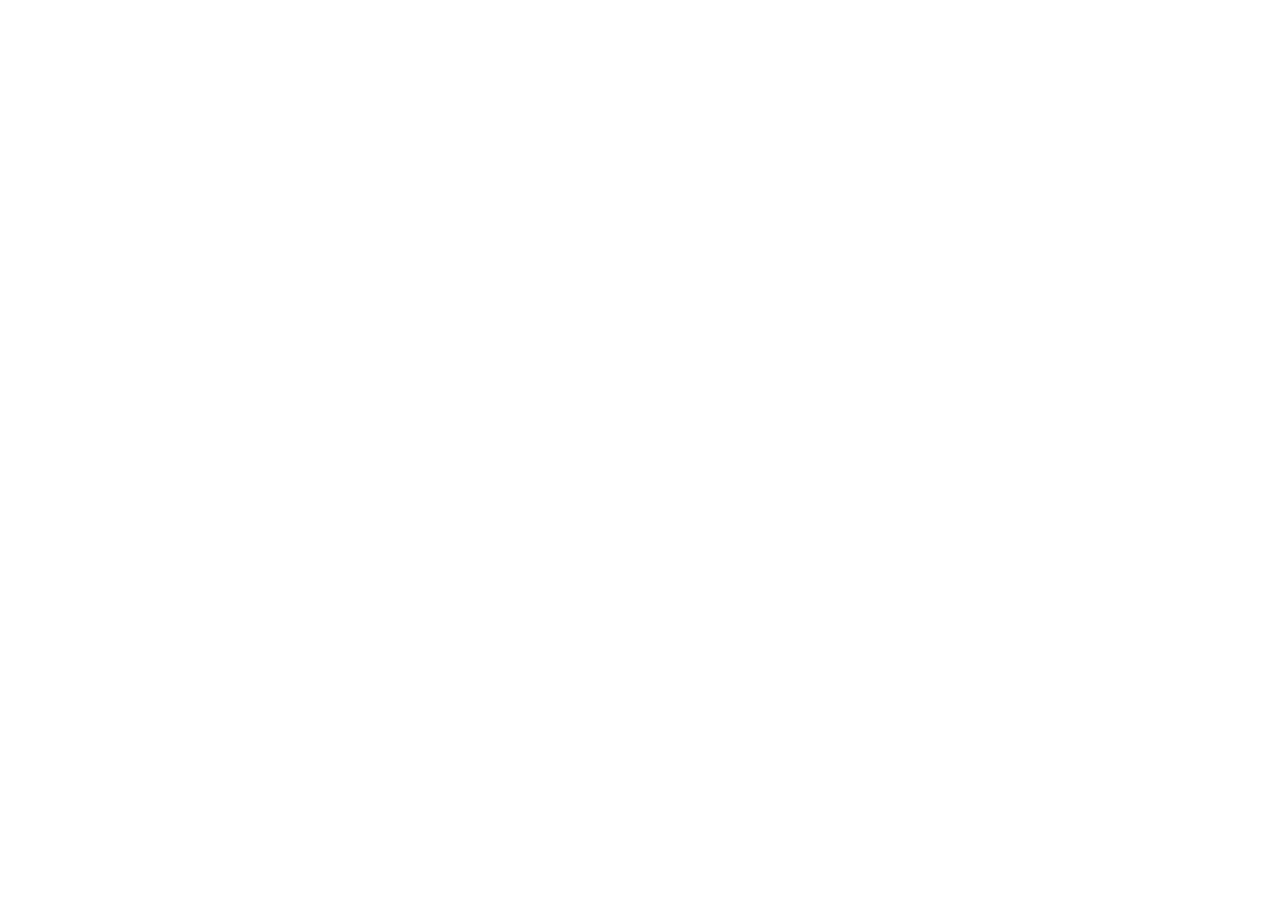
==== index.html @ 6f009e25 "initial commit to add the whisky thursday countdown" ====
<!DOCTYPE html>
<html>
    <head>
        <link rel="stylesheet" href="static/flipclock.css">
        <link rel="stylesheet" href="static/app.css">
        <script src="http://ajax.googleapis.com/ajax/libs/jquery/1.10.2/jquery.min.js"></script>
        <script src="static/flipclock.js"></script>
    </head>
    <body>
        <div class="main">
            <h1><p id="W"></p></h1>
            <div class="clock" style="margin:2em;"></div>
        </div>
    <script type="text/javascript">
        var clock;
        $(document).ready(function() {
            // Grab the current date
            var currentDate = new Date();
            // Calculate delta one week ahead of curent date since June 25 2015 16:00:00(1435273200000)
            var startDate = 1435273200000;
            var oneWeek = 604800000;
            var deltaTime = currentDate.getTime() - startDate;
            var weekDelta = oneWeek - deltaTime;
            var futureDate = new Date(currentDate.getTime() + weekDelta);
            // Calculate the difference in seconds between the future and current date
            var diff = futureDate.getTime() / 1000 - currentDate.getTime() / 1000;
            // Instantiate a coutdown FlipClock
            clock = $('.clock').FlipClock(diff, {
                clockFace: 'DailyCounter',
                countdown: true
            });
            if (currentDate.getDay() == 4 && currentDate.getHours() < 16) {
                clock.stop();
                document.getElementById("W").innerHTML = "W, Big Time!";
            } else {
                document.getElementById("W").innerHTML = "Whisky Thursday in";
            }
        });
    </script>
    </body>
</html>
---- static/app.css ----
.main {
    padding-top: 100px;
    max-width:660px;
    margin: auto;
}

h1 {
    text-align: center;
    font: normal 2.5em "Helvetica Neue", Helvetica, sans-serif;

}
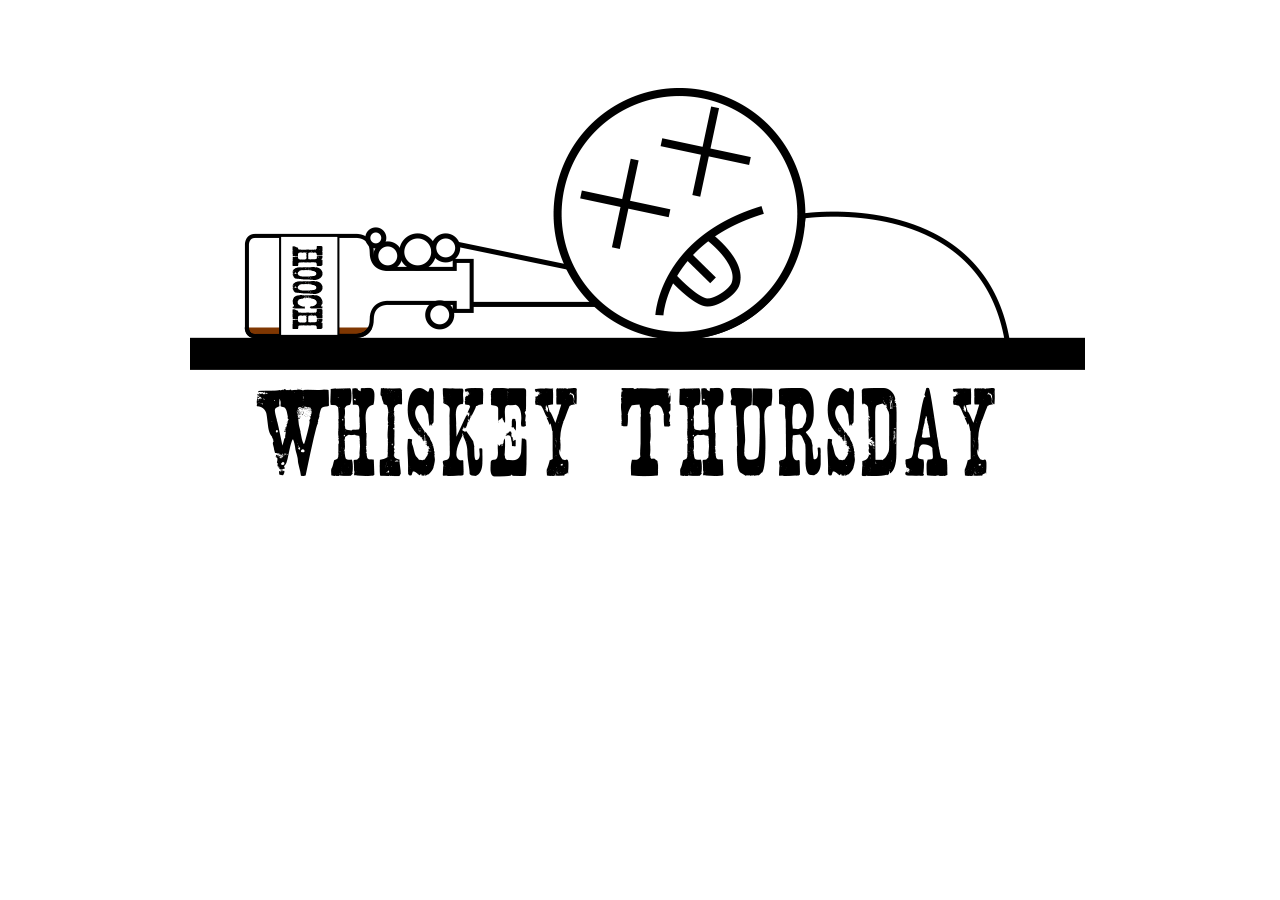
==== commit 17cd8cdc: "adding logo to countdown page" ====
--- a/index.html
+++ b/index.html
@@ -9,7 +9,10 @@
     <body>
         <div class="main">
             <h1><p id="W"></p></h1>
-            <div class="clock" style="margin:2em;"></div>
+            <div class="clock" style="margin: auto"></div>
+        </div>
+        <div class="wt">
+            <img alt="Whisky Thursday" title="WT" src="static/wt.png" width=896 height=398>
         </div>
     <script type="text/javascript">
         var clock;
@@ -18,21 +21,24 @@
             var currentDate = new Date();
             // Calculate delta one week ahead of curent date since June 25 2015 16:00:00(1435273200000)
             var startDate = 1435273200000;
-            var oneWeek = 604800000;
-            var deltaTime = currentDate.getTime() - startDate;
-            var weekDelta = oneWeek - deltaTime;
-            var futureDate = new Date(currentDate.getTime() + weekDelta);
+            var week = 604800000;
+            var delta = (Math.ceil((currentDate.getTime() - startDate) / week) * week) + startDate;
+            var futureDate = new Date(delta);
             // Calculate the difference in seconds between the future and current date
             var diff = futureDate.getTime() / 1000 - currentDate.getTime() / 1000;
-            // Instantiate a coutdown FlipClock
-            clock = $('.clock').FlipClock(diff, {
-                clockFace: 'DailyCounter',
-                countdown: true
-            });
-            if (currentDate.getDay() == 4 && currentDate.getHours() < 16) {
+            if (currentDate.getDay() == 4 && currentDate.getHours() >= 16) {
+                // Instantiate a coutdown FlipClock
+                clock = $('.clock').FlipClock(0, {
+                    clockFace: 'DailyCounter',
+                });
                 clock.stop();
                 document.getElementById("W").innerHTML = "W, Big Time!";
             } else {
+                // Instantiate a coutdown FlipClock
+                clock = $('.clock').FlipClock(diff, {
+                    clockFace: 'DailyCounter',
+                    countdown: true,
+                });
                 document.getElementById("W").innerHTML = "Whisky Thursday in";
             }
         });
--- a/static/app.css
+++ b/static/app.css
@@ -1,11 +1,16 @@
 .main {
-    padding-top: 100px;
-    max-width:660px;
+    padding-top: 20px;
+    max-width: 620px;
     margin: auto;
 }
 
 h1 {
     text-align: center;
     font: normal 2.5em "Helvetica Neue", Helvetica, sans-serif;
+}
 
+.wt {
+    max-width: 900px;
+    padding: 20px;
+    margin: auto;
 }
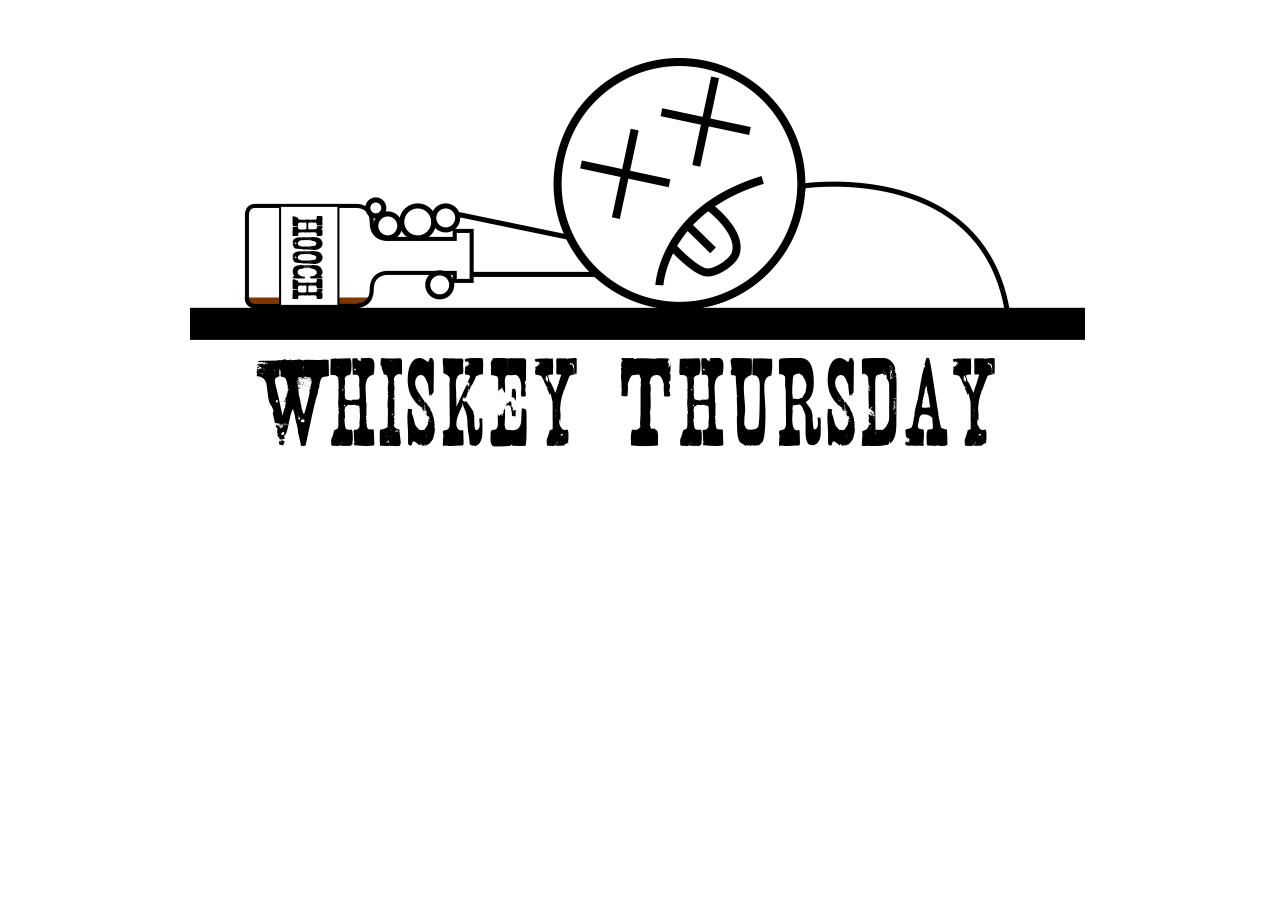
==== commit f60794ed: "moving logo to the top of the page, adding more padding" ====
--- a/index.html
+++ b/index.html
@@ -7,12 +7,12 @@
         <script src="static/flipclock.js"></script>
     </head>
     <body>
+        <div class="wt">
+            <img alt="Whisky Thursday" title="WT" src="static/wt.png" width=896 height=398>
+        </div>
         <div class="main">
             <h1><p id="W"></p></h1>
             <div class="clock" style="margin: auto"></div>
-        </div>
-        <div class="wt">
-            <img alt="Whisky Thursday" title="WT" src="static/wt.png" width=896 height=398>
         </div>
     <script type="text/javascript">
         var clock;
--- a/static/app.css
+++ b/static/app.css
@@ -1,7 +1,7 @@
 .main {
-    padding-top: 20px;
     max-width: 620px;
     margin: auto;
+    padding: 50px;
 }
 
 h1 {
@@ -11,6 +11,6 @@
 
 .wt {
     max-width: 900px;
-    padding: 20px;
+    padding-top: 50px;
     margin: auto;
 }
